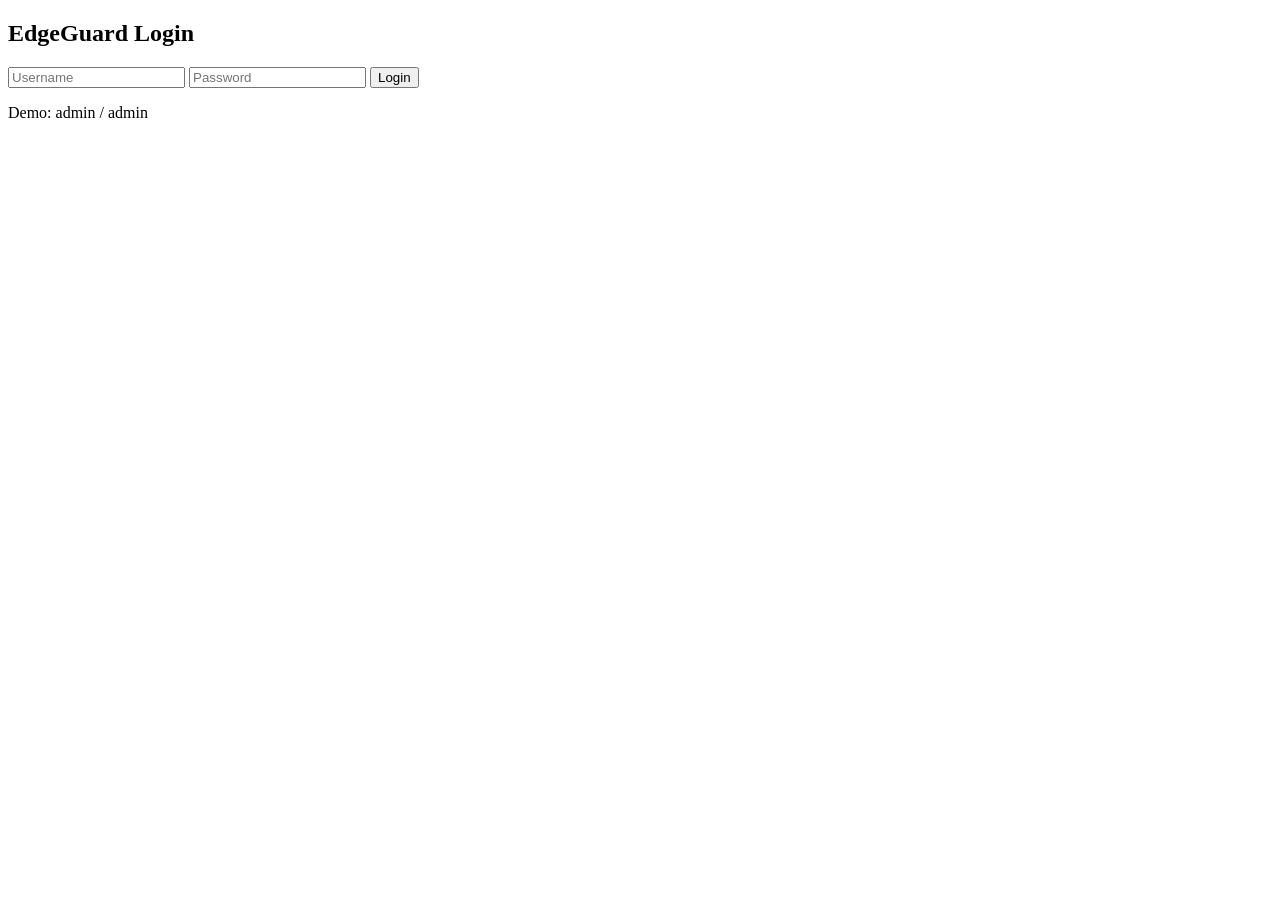
==== index.html @ ddbe3619 "Create index.html" ====
<!DOCTYPE html>
<html>
<head>
  <title>EdgeGuard - Login</title>
  <link rel="stylesheet" href="style.css">
</head>
<body class="center">

<div class="card">
  <h2> EdgeGuard Login</h2>
  <input id="user" placeholder="Username">
  <input id="pass" type="password" placeholder="Password">
  <button onclick="login()">Login</button>
  <p>Demo: admin / admin</p>
</div>

<script src="script.js"></script>
</body>
</html>
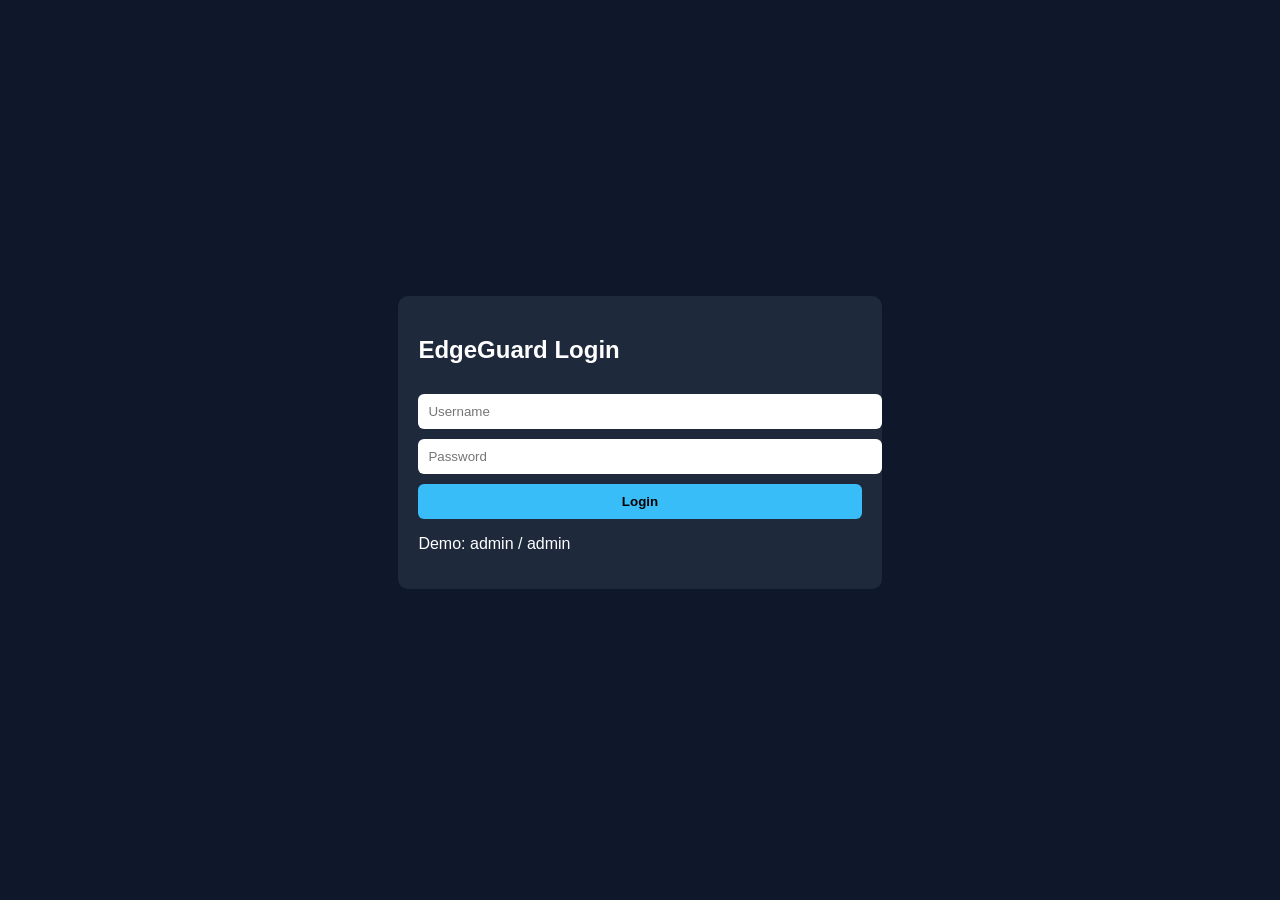
==== commit bd2088aa: "Update index.html" ====
--- a/index.html
+++ b/index.html
@@ -14,6 +14,6 @@
   <p>Demo: admin / admin</p>
 </div>
 
-<script src="script.js"></script>
+<script src="Script.js"></script>
 </body>
 </html>
--- a/style.css
+++ b/style.css
@@ -0,0 +1,72 @@
+body {
+  margin: 0;
+  font-family: Arial, sans-serif;
+  background: #0f172a;
+  color: white;
+}
+
+.center {
+  display: flex;
+  justify-content: center;
+  align-items: center;
+  height: 100vh;
+}
+
+.sidebar {
+  width: 220px;
+  height: 100vh;
+  background: #020617;
+  position: fixed;
+  padding: 20px;
+}
+
+.sidebar h2 {
+  color: #38bdf8;
+}
+
+.sidebar a {
+  display: block;
+  color: white;
+  text-decoration: none;
+  padding: 12px;
+  margin: 8px 0;
+  border-radius: 6px;
+}
+
+.sidebar a:hover {
+  background: #1e293b;
+}
+
+.main {
+  margin-left: 240px;
+  padding: 20px;
+}
+
+.card {
+  background: #1e293b;
+  padding: 20px;
+  border-radius: 10px;
+  margin-bottom: 15px;
+}
+
+input, button {
+  padding: 10px;
+  border-radius: 6px;
+  border: none;
+  width: 100%;
+  margin-top: 10px;
+}
+
+button {
+  background: #38bdf8;
+  font-weight: bold;
+  cursor: pointer;
+}
+
+button:hover {
+  background: #0ea5e9;
+}
+
+table {
+  background: #1e293b;
+}
